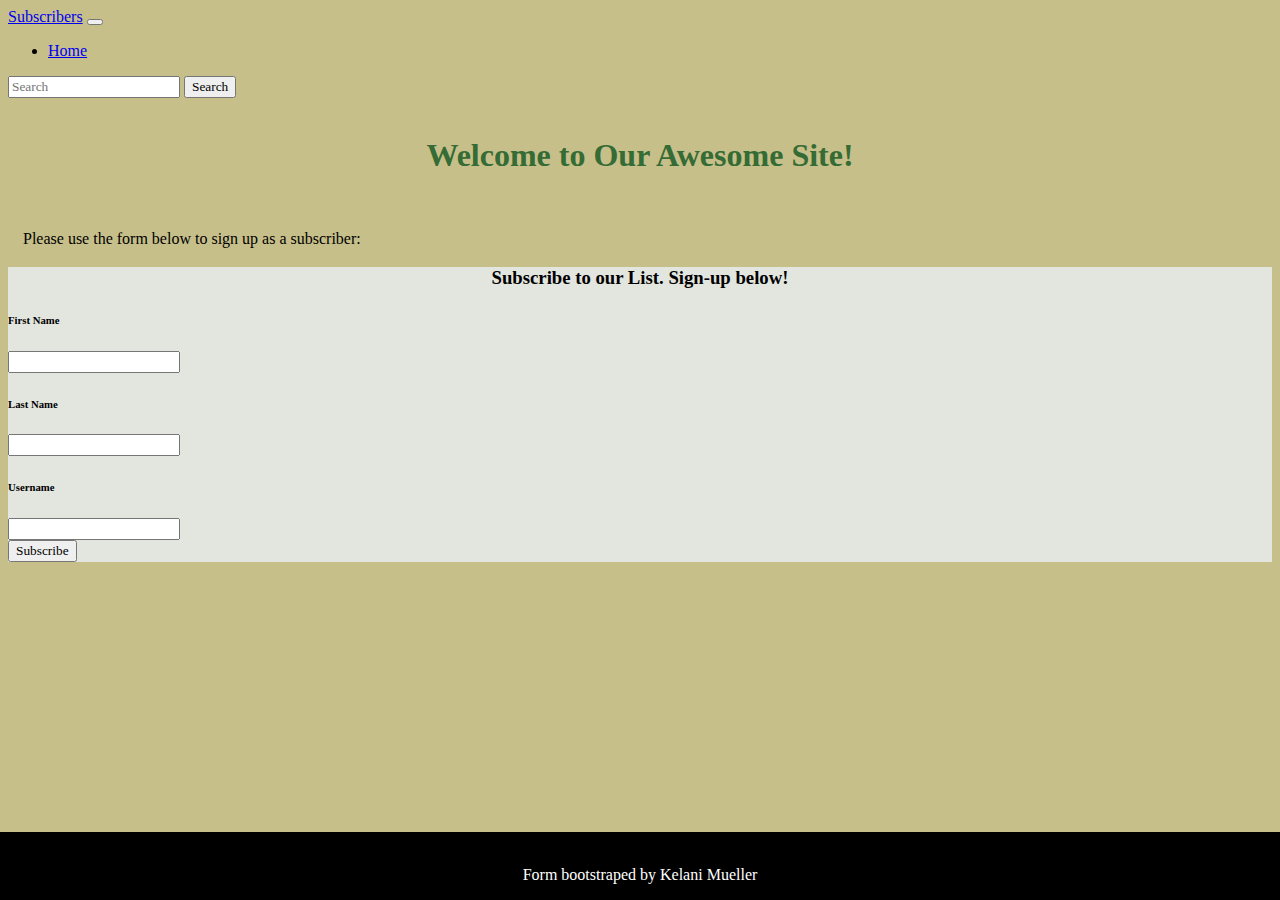
==== src/main/resources/templates/subscriber/index.html @ 562cf93f "adding project files from subscriberlist :)" ====
<!DOCTYPE html>
<html xmlns:th="http://www.thymeleaf.org">
  <head>
    <title>Subscriber List</title>
    <meta http-equiv="Content-Type" content="text/html; charset=UTF-8"/>
  	<link href="https://cdn.jsdelivr.net/npm/bootstrap@5.0.0-beta3/dist/css/bootstrap.min.css" rel="stylesheet" integrity="sha384-eOJMYsd53ii+scO/bJGFsiCZc+5NDVN2yr8+0RDqr0Ql0h+rP48ckxlpbzKgwra6" crossorigin="anonymous">
  	<link rel="stylesheet" href="style.css">
  
  <style>
  	*
	{
		font-family: fantasy;
	}
	
  	body 
  	{
  		background-color: #c7bf89;
  	}
  	
  	.card
  	{
  		background-color: #e3e6df;
  	}
  	
  	td 
  	{
  		height: 50px;
  		padding: 5px;
  		font-family: fantasy;
  	
  	}
  	
  	button,
  	input,
  	h6
  	{
  		font-family: fantasy;
  	}
  	
  	.footer
  	{
  		position: fixed;
  		left: 0;
  		bottom: 0;
  		width: 100%;
  		background-color:#000;
  		color: white;
  		text-align: center;
  		
  	}
  	
  </style>
  </head>
  
  <body>
  <nav class="navbar navbar-expand-lg navbar-dark bg-dark">
  	<div class="container-fluid">
		<a class="navbar-brand" href="#">Subscribers</a>
	    <button class="navbar-toggler" type="button" data-bs-toggle="collapse" data-bs-target="#navbarSupportedContent" aria-controls="navbarSupportedContent" aria-expanded="false" aria-label="Toggle navigation">
	      <span class="navbar-toggler-icon"></span>
	    </button>
	    <div class="collapse navbar-collapse" id="navbarSupportedContent">
	      <ul class="navbar-nav me-auto mb-2 mb-lg-0">
	        <li class="nav-item">
	          <a class="nav-link active" aria-current="page" href="#">Home</a>
	        </li>
	      </ul>
	      <form class="d-flex">
	        <input class="form-control me-2" type="search" placeholder="Search" aria-label="Search">
	        <button class="btn btn-outline-success" type="submit">Search</button>
	      </form>
	    </div>
	  </div>
</nav>

<br>
  	
    <h1 style="text-align: center; color:#356b34; font-family: fantasy;"><b>Welcome to Our Awesome Site!</b></h1>

  	
  	<br>
  	<p style="padding-left: 15px; font-family: fantasy;">Please use the form below to sign up as a subscriber:</p>
  	
  	<div class="card">
  		<h3 style="text-align: center; font-family: fantasy;" class="card-header">Subscribe to our List. Sign-up below!</h3>
  		<div class="card-body form-floating mb-3">
		<form action="#" th:action="@{/}" th:object="${subscriber}" method="post">
		    <h6>First Name</h6>
		    <input type="text" class="form-control" th:field="*{firstName}" />
		    <br>
		    <h6>Last Name</h6>
		    <input type="text" class="form-control" th:field="*{lastName}" />
		    <br>
		    <h6>Username</h6>
		    <input type="text" class="form-control" th:field="*{userName}" />
		    <br>
		    <button class="btn btn-danger" type="submit">Subscribe</button>
		   
		</form>
  
  	
  	<div class="footer">
  		<br>
  		<p>Form bootstraped by Kelani Mueller</p>
	</div>
  
  	<script src="https://cdn.jsdelivr.net/npm/@popperjs/core@2.9.1/dist/umd/popper.min.js" integrity="sha384-SR1sx49pcuLnqZUnnPwx6FCym0wLsk5JZuNx2bPPENzswTNFaQU1RDvt3wT4gWFG" crossorigin="anonymous"></script>
	<script src="https://cdn.jsdelivr.net/npm/bootstrap@5.0.0-beta3/dist/js/bootstrap.min.js" integrity="sha384-j0CNLUeiqtyaRmlzUHCPZ+Gy5fQu0dQ6eZ/xAww941Ai1SxSY+0EQqNXNE6DZiVc" crossorigin="anonymous"></script>
  </body>
</html>
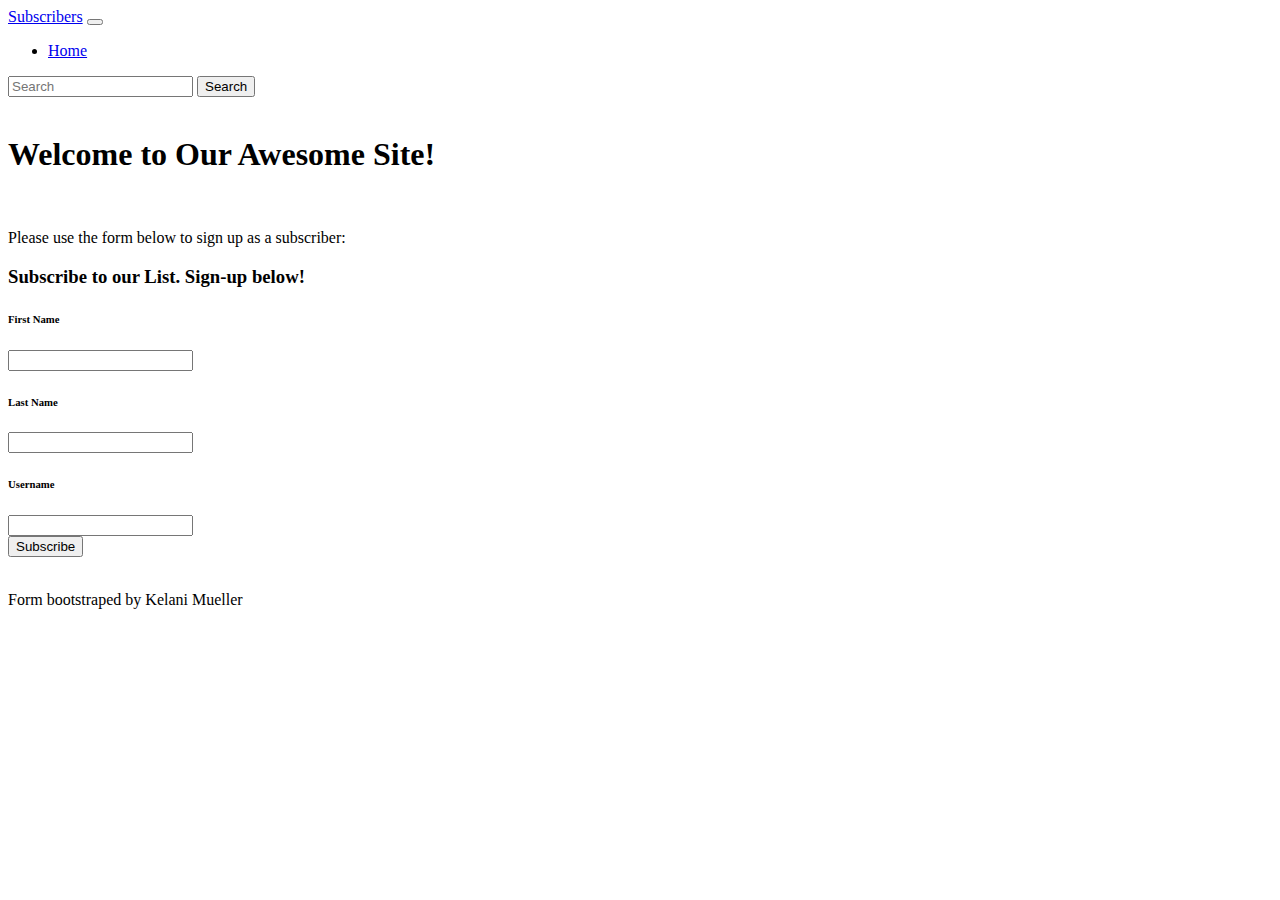
==== commit 3b5de844: "figured out how to create external css stylesheet" ====
--- a/src/main/resources/templates/subscriber/index.html
+++ b/src/main/resources/templates/subscriber/index.html
@@ -4,55 +4,10 @@
     <title>Subscriber List</title>
     <meta http-equiv="Content-Type" content="text/html; charset=UTF-8"/>
   	<link href="https://cdn.jsdelivr.net/npm/bootstrap@5.0.0-beta3/dist/css/bootstrap.min.css" rel="stylesheet" integrity="sha384-eOJMYsd53ii+scO/bJGFsiCZc+5NDVN2yr8+0RDqr0Ql0h+rP48ckxlpbzKgwra6" crossorigin="anonymous">
-  	<link rel="stylesheet" href="style.css">
+  	<link th:href="@{/css/style.css}" rel="stylesheet" />
+  </head> 
+  <body>
   
-  <style>
-  	*
-	{
-		font-family: fantasy;
-	}
-	
-  	body 
-  	{
-  		background-color: #c7bf89;
-  	}
-  	
-  	.card
-  	{
-  		background-color: #e3e6df;
-  	}
-  	
-  	td 
-  	{
-  		height: 50px;
-  		padding: 5px;
-  		font-family: fantasy;
-  	
-  	}
-  	
-  	button,
-  	input,
-  	h6
-  	{
-  		font-family: fantasy;
-  	}
-  	
-  	.footer
-  	{
-  		position: fixed;
-  		left: 0;
-  		bottom: 0;
-  		width: 100%;
-  		background-color:#000;
-  		color: white;
-  		text-align: center;
-  		
-  	}
-  	
-  </style>
-  </head>
-  
-  <body>
   <nav class="navbar navbar-expand-lg navbar-dark bg-dark">
   	<div class="container-fluid">
 		<a class="navbar-brand" href="#">Subscribers</a>
@@ -75,14 +30,14 @@
 
 <br>
   	
-    <h1 style="text-align: center; color:#356b34; font-family: fantasy;"><b>Welcome to Our Awesome Site!</b></h1>
+    <h1><b>Welcome to Our Awesome Site!</b></h1>
 
   	
   	<br>
-  	<p style="padding-left: 15px; font-family: fantasy;">Please use the form below to sign up as a subscriber:</p>
+  	<p>Please use the form below to sign up as a subscriber:</p>
   	
   	<div class="card">
-  		<h3 style="text-align: center; font-family: fantasy;" class="card-header">Subscribe to our List. Sign-up below!</h3>
+  		<h3 class="card-header">Subscribe to our List. Sign-up below!</h3>
   		<div class="card-body form-floating mb-3">
 		<form action="#" th:action="@{/}" th:object="${subscriber}" method="post">
 		    <h6>First Name</h6>
